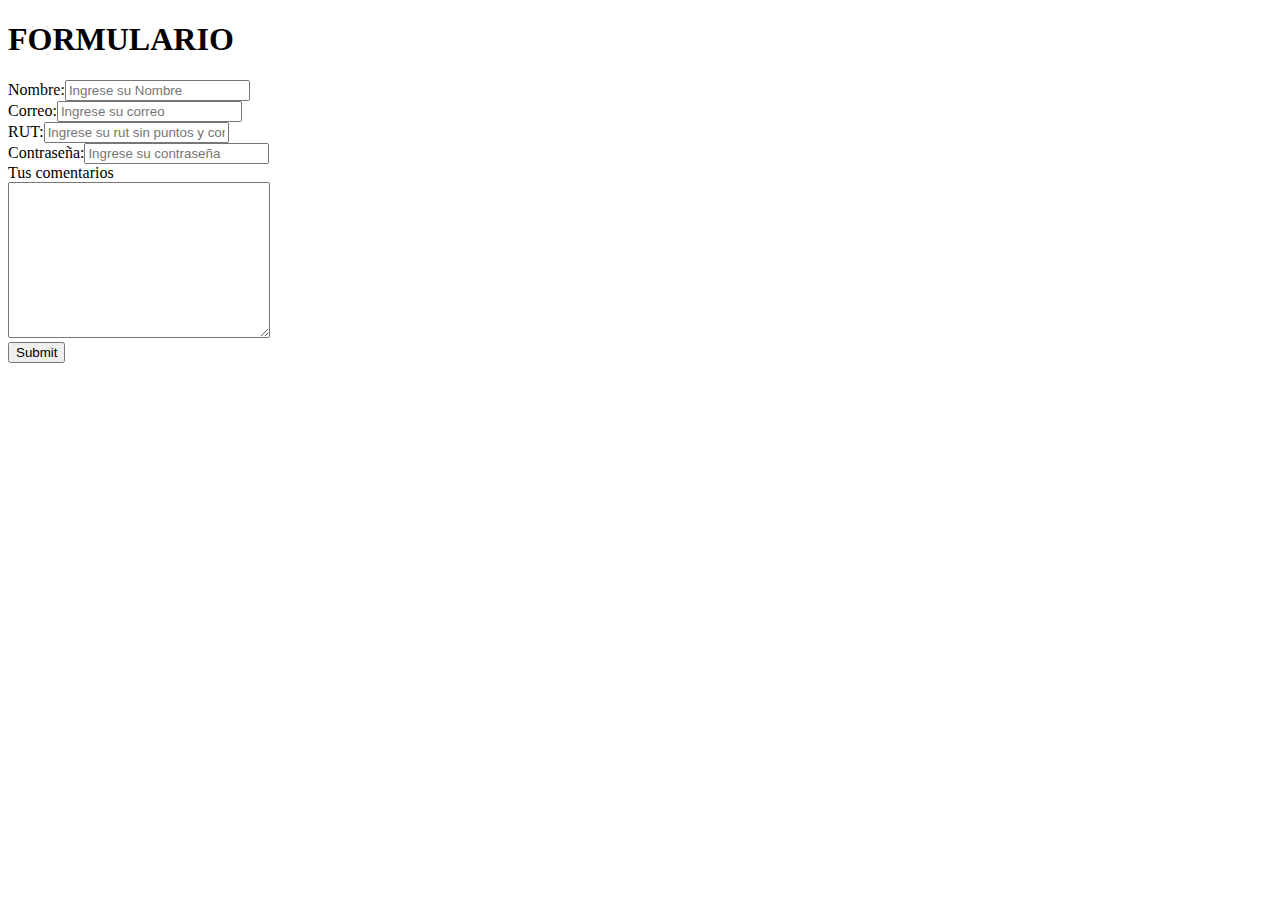
==== formulario.html @ 796fb5fc "agrego estilos y formulario" ====
<!doctype html>
<html lang="es">
  <head>
    <!-- Required meta tags -->
    <meta charset="utf-8">
    <meta name="viewport" content="width=device-width, initial-scale=1">
    <link href="https://cdn.jsdelivr.net/npm/bootstrap@5.0.1/dist/css/bootstrap.min.css" rel="stylesheet" integrity="sha384-+0n0xVW2eSR5OomGNYDnhzAbDsOXxcvSN1TPprVMTNDbiYZCxYbOOl7+AMvyTG2x" crossorigin="anonymous">
    <link rel="stylesheet" href="style.css">
    <title>FORMULARIO</title>
  </head>
  <body>
    <h1>FORMULARIO</h1>
    <form action="procesar.php" method="post" name="contacto">
        
        <span> Nombre:</span><input type="text" name="Nombre"   placeholder=  "Ingrese su Nombre "  value="">
        <br>
        <span> Correo:</span><input type="text" name="Email"   placeholder="Ingrese su correo"  value="">
        <br>
        <span> RUT:</span><input type="text" name="rut"   placeholder="Ingrese su rut sin puntos y con guion "  value="">
        <br>
        <span> Contraseña:</span><input type="text" name="rut"   placeholder="Ingrese su contraseña "  value="">
        <br>
        <span> Tus comentarios</span><br>
        <textarea name="comentarios" id="" cols="30" rows="10"></textarea>
        <br>
        <input type="submit" name="Enviar">
    </form>

    
  </body>
</html>
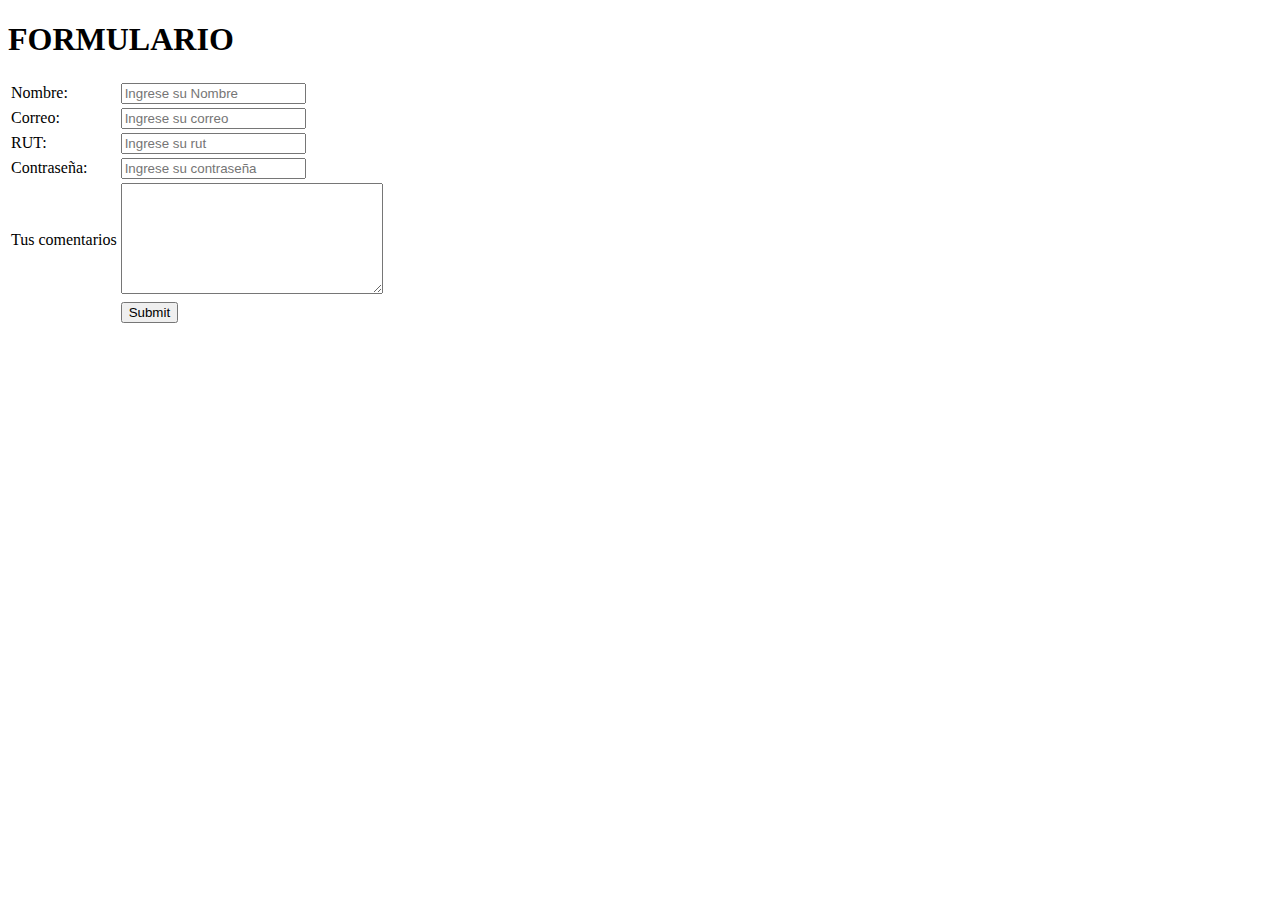
==== commit 5945e3ed: "cambios mary" ====
--- a/formulario.html
+++ b/formulario.html
@@ -5,27 +5,56 @@
     <meta charset="utf-8">
     <meta name="viewport" content="width=device-width, initial-scale=1">
     <link href="https://cdn.jsdelivr.net/npm/bootstrap@5.0.1/dist/css/bootstrap.min.css" rel="stylesheet" integrity="sha384-+0n0xVW2eSR5OomGNYDnhzAbDsOXxcvSN1TPprVMTNDbiYZCxYbOOl7+AMvyTG2x" crossorigin="anonymous">
-    <link rel="stylesheet" href="style.css">
+    <link rel="stylesheet" href="estilos/styleTablaApi.css">
+
     <title>FORMULARIO</title>
   </head>
   <body>
-    <h1>FORMULARIO</h1>
-    <form action="procesar.php" method="post" name="contacto">
-        
-        <span> Nombre:</span><input type="text" name="Nombre"   placeholder=  "Ingrese su Nombre "  value="">
-        <br>
-        <span> Correo:</span><input type="text" name="Email"   placeholder="Ingrese su correo"  value="">
-        <br>
-        <span> RUT:</span><input type="text" name="rut"   placeholder="Ingrese su rut sin puntos y con guion "  value="">
-        <br>
-        <span> Contraseña:</span><input type="text" name="rut"   placeholder="Ingrese su contraseña "  value="">
-        <br>
-        <span> Tus comentarios</span><br>
-        <textarea name="comentarios" id="" cols="30" rows="10"></textarea>
-        <br>
-        <input type="submit" name="Enviar">
-    </form>
+      <div id="navega"></div>
 
+    <div class="container">
+
+        <div class="row">
+          <div class="col-md-4 offset-md-4"><h1>FORMULARIO</h1></div>
+        </div>
+
+        <div class="row">
+          <div class="col-md-9 offset-md-3">
+            <form action="procesar.php" method="post" name="contacto">
+                <table>
+                  <tr><td><span> Nombre:</span></div></td><td><input type="text" class="form-control" name="Nombre"   placeholder=  "Ingrese su Nombre "  value=""></td></tr>
+                  <tr><td><span> Correo:</span></div></td><td><input type="email" class="form-control" name="Email"   placeholder="Ingrese su correo"  value=""></td></tr>
+                  <tr><td><span> RUT:</span></div></td><td><input type="text" class="form-control" id="rut" name="rut"   placeholder="Ingrese su rut "  value=""></td></tr>
+                  <tr><td><span> Contraseña:</span></td><td><input type="password" class="form-control" name="password"   placeholder="Ingrese su contraseña "  value=""></td></tr>
+                  <tr><td><span> Tus comentarios </span></td><td><textarea class="form-control" name="comentarios" id="" cols="30" rows="7"></textarea></td></tr>
+                  <tr><td></td><td><input class="btn btn-primary" type="submit" name="Enviar"></td></tr>
+                </table>
+            </form>
+          </div>
+        </div>
+
+    </div>
+    
+    <script src="https://cdn.jsdelivr.net/npm/bootstrap@5.0.0-beta3/dist/js/bootstrap.bundle.min.js" integrity="sha384-JEW9xMcG8R+pH31jmWH6WWP0WintQrMb4s7ZOdauHnUtxwoG2vI5DkLtS3qm9Ekf" crossorigin="anonymous"></script>
+    <script src="https://code.jquery.com/jquery-3.5.1.min.js"></script>
+    <script src="js/jquery.rut.js"></script>
+
+    <script>
+      $( document ).ready(function(){
+        $("#navega").load("navbar.html");
+      });
+
+      $(function() {
+    $("#rut").rut().on('rutValido', function(e, rut, dv) {
+        alert("El rut " + rut + "-" + dv + " es correcto");
+    }, { minimumLength: 7} );
+
+    $("input#rut").rut().on('rutInvalido', function(e) {
+      alert("El rut es inválido");
+  $("#rut").val("");
+        });
+      })
+    </script>
     
   </body>
 </html>--- a/estilos/styleTablaApi.css
+++ b/estilos/styleTablaApi.css
@@ -0,0 +1,17 @@
+.row{
+    margin-top: 1%;
+    margin-bottom: 1%;
+}
+.my-custom-scrollbar {
+    position: relative;
+    height: 500px;
+    overflow: auto;
+    }
+
+    .table-wrapper-scroll-y {
+    display: block;
+    }
+
+    .table1{
+        width: 200%;
+    }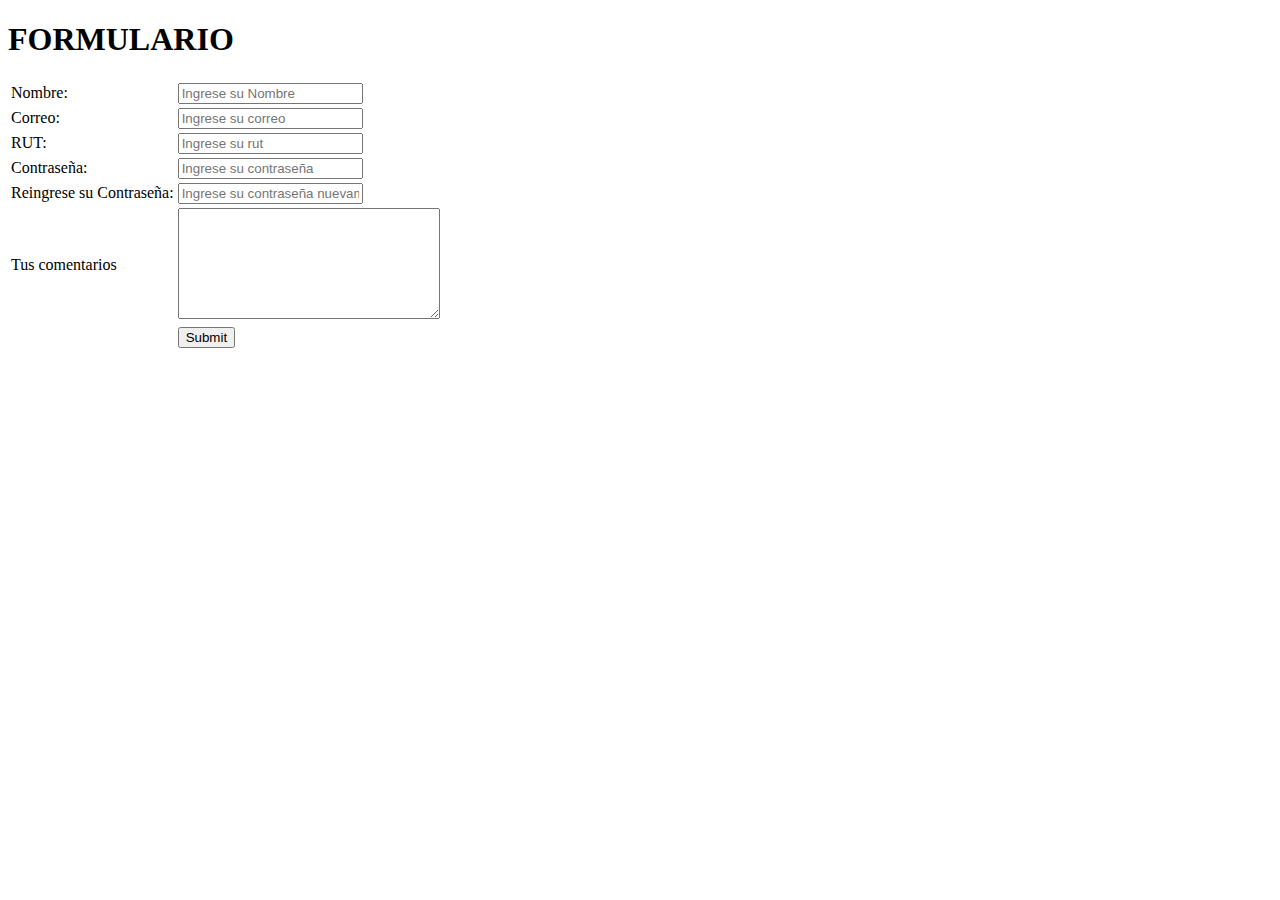
==== commit 0a24706a: "cambios" ====
--- a/formulario.html
+++ b/formulario.html
@@ -22,11 +22,12 @@
           <div class="col-md-9 offset-md-3">
             <form action="procesar.php" method="post" name="contacto">
                 <table>
-                  <tr><td><span> Nombre:</span></div></td><td><input type="text" class="form-control" name="Nombre"   placeholder=  "Ingrese su Nombre "  value=""></td></tr>
-                  <tr><td><span> Correo:</span></div></td><td><input type="email" class="form-control" name="Email"   placeholder="Ingrese su correo"  value=""></td></tr>
+                  <tr><td><span> Nombre:</span></div></td><td><input type="text" class="form-control" id="nombre"  name="Nombre"   placeholder=  "Ingrese su Nombre "  value=""></td></tr>
+                  <tr><td><span> Correo:</span></div></td><td><input type="email" class="form-control" id="email" name="Email"   placeholder="Ingrese su correo"  value=""></td></tr>
                   <tr><td><span> RUT:</span></div></td><td><input type="text" class="form-control" id="rut" name="rut"   placeholder="Ingrese su rut "  value=""></td></tr>
-                  <tr><td><span> Contraseña:</span></td><td><input type="password" class="form-control" name="password"   placeholder="Ingrese su contraseña "  value=""></td></tr>
-                  <tr><td><span> Tus comentarios </span></td><td><textarea class="form-control" name="comentarios" id="" cols="30" rows="7"></textarea></td></tr>
+                  <tr><td><span> Contraseña:</span></td><td><input type="password" class="form-control" id="contraseña" name="password"   placeholder="Ingrese su contraseña "  value=""></td></tr>
+				  <tr><td><span> Reingrese su Contraseña:</span></td><td><input type="password" class="form-control" id="reingresocontraseña" name="password2"   placeholder="Ingrese su contraseña nuevamente "  value=""></td></tr>
+                  <tr><td><span> Tus comentarios </span></td><td><textarea class="form-control" name="comentarios" id="comentarios" cols="30" rows="7"></textarea></td></tr>
                   <tr><td></td><td><input class="btn btn-primary" type="submit" name="Enviar"></td></tr>
                 </table>
             </form>
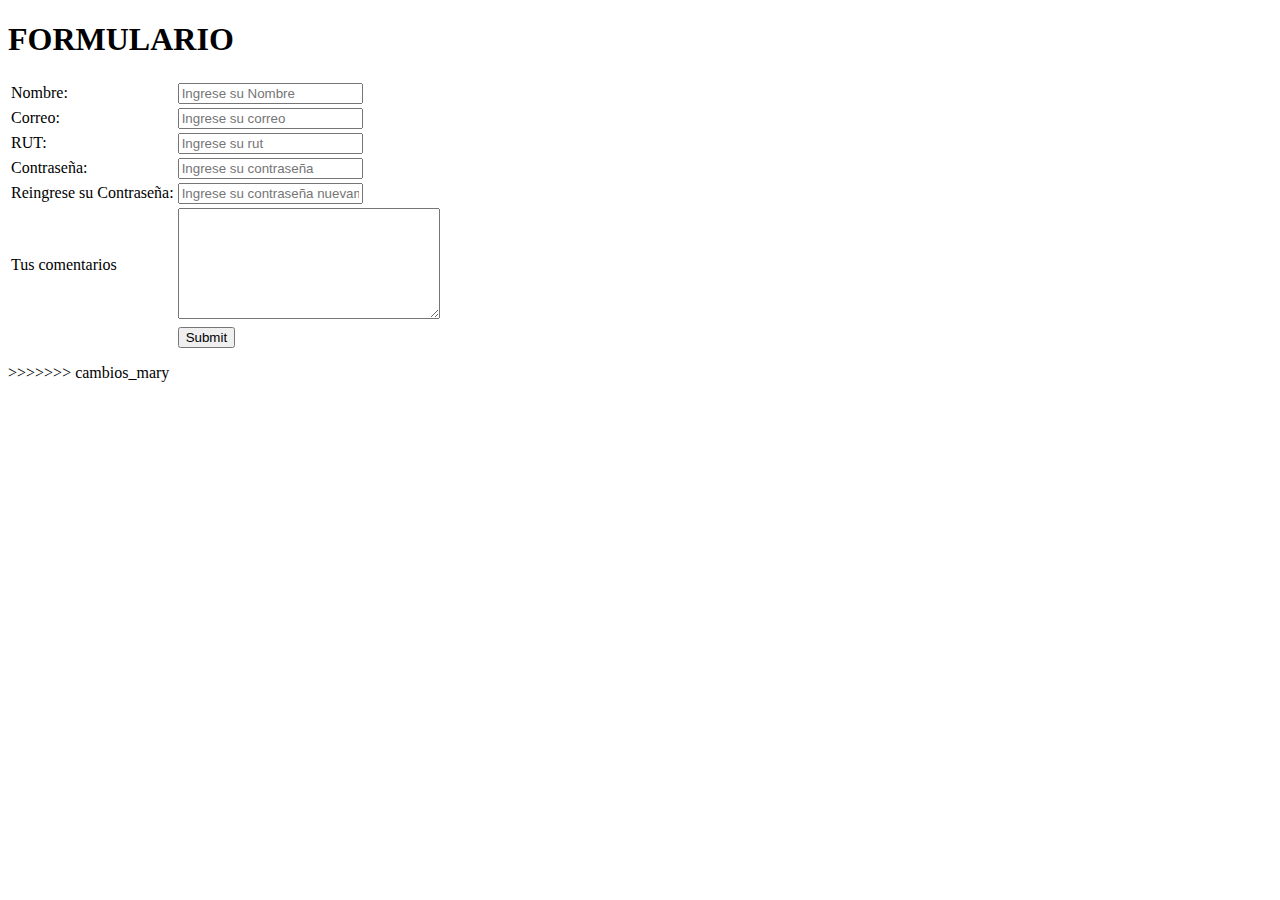
==== commit ed75ec66: "formulario" ====
--- a/formulario.html
+++ b/formulario.html
@@ -58,4 +58,5 @@
     </script>
     
   </body>
+>>>>>>> cambios_mary
 </html>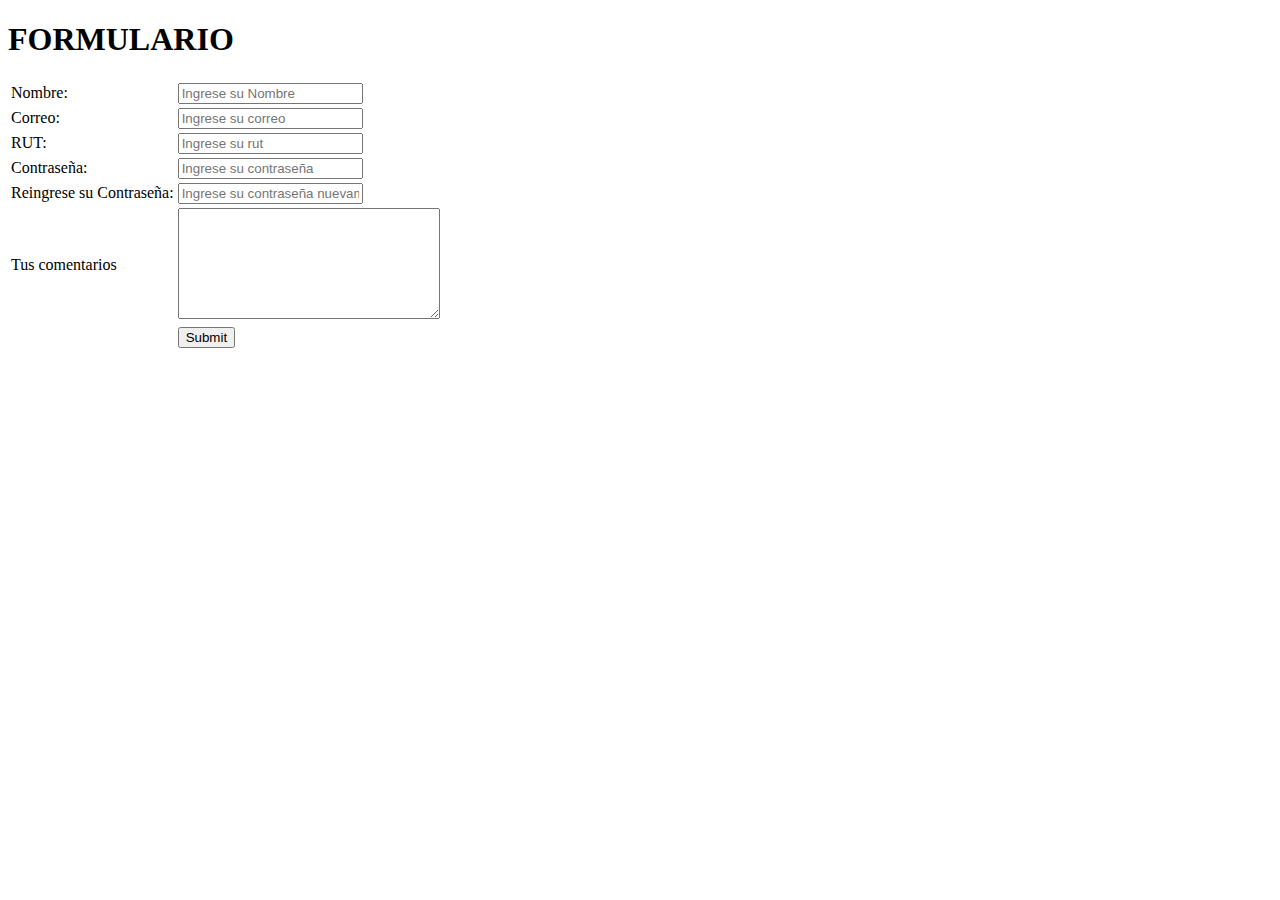
==== commit 19c427e3: "cambios" ====
--- a/formulario.html
+++ b/formulario.html
@@ -58,5 +58,4 @@
     </script>
     
   </body>
->>>>>>> cambios_mary
 </html>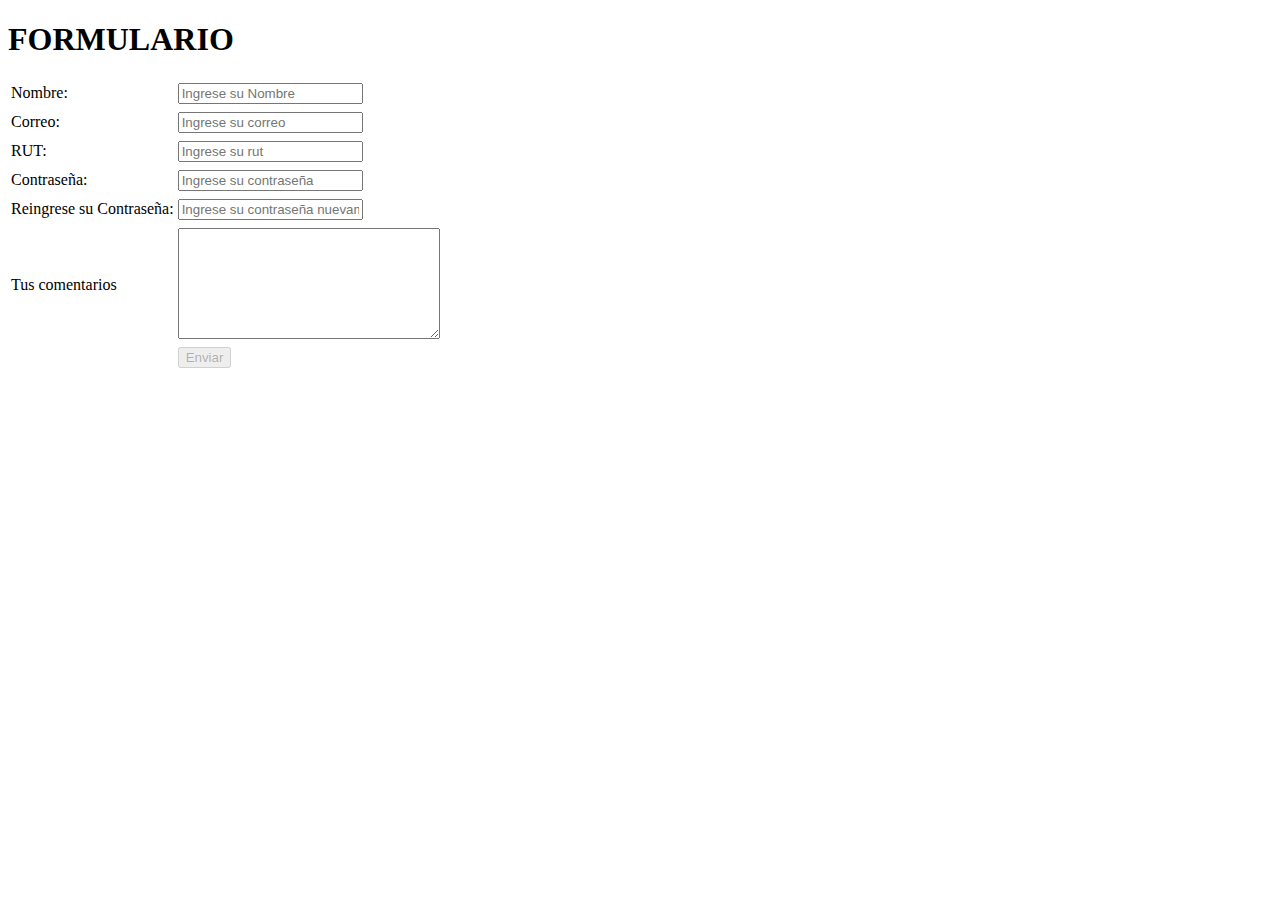
==== commit 751946f2: "solucion meerge" ====
--- a/formulario.html
+++ b/formulario.html
@@ -20,15 +20,20 @@
 
         <div class="row">
           <div class="col-md-9 offset-md-3">
-            <form action="procesar.php" method="post" name="contacto">
+            <form action="procesar.php" method="post" name="contacto" id="formulario">
                 <table>
                   <tr><td><span> Nombre:</span></div></td><td><input type="text" class="form-control" id="nombre"  name="Nombre"   placeholder=  "Ingrese su Nombre "  value=""></td></tr>
+                  <tr><td></td><td><div id="errornombre" class="alert alert-danger"></div></td></tr>
                   <tr><td><span> Correo:</span></div></td><td><input type="email" class="form-control" id="email" name="Email"   placeholder="Ingrese su correo"  value=""></td></tr>
+                  <tr><td></td><td><div id="errorcorreo" class="alert alert-danger"></div></td></tr>
                   <tr><td><span> RUT:</span></div></td><td><input type="text" class="form-control" id="rut" name="rut"   placeholder="Ingrese su rut "  value=""></td></tr>
-                  <tr><td><span> Contraseña:</span></td><td><input type="password" class="form-control" id="contraseña" name="password"   placeholder="Ingrese su contraseña "  value=""></td></tr>
-				  <tr><td><span> Reingrese su Contraseña:</span></td><td><input type="password" class="form-control" id="reingresocontraseña" name="password2"   placeholder="Ingrese su contraseña nuevamente "  value=""></td></tr>
+                  <tr><td></td><td><div id="errorrut" class="alert alert-danger"></div></td></tr>
+                  <tr><td><span> Contraseña:</span></td><td><input type="password" class="form-control" id="contrasena" name="password"   placeholder="Ingrese su contraseña "  value=""></td></tr>
+                  <tr><td></td><td><div id="errorcontrasena" class="alert alert-danger"></div></td></tr>
+                  <tr><td><span> Reingrese su Contraseña:</span></td><td><input type="password" class="form-control" id="reingresocontrasena" name="password2"   placeholder="Ingrese su contraseña nuevamente "  value=""></td></tr>
+                  <tr><td></td><td><div id="errorrecontrasena" class="alert alert-danger"></div></td></tr>
                   <tr><td><span> Tus comentarios </span></td><td><textarea class="form-control" name="comentarios" id="comentarios" cols="30" rows="7"></textarea></td></tr>
-                  <tr><td></td><td><input class="btn btn-primary" type="submit" name="Enviar"></td></tr>
+                  <tr><td></td><td><input class="btn btn-primary" type="submit" name="Enviar" value="Enviar" id="enviar" disabled></td></tr>
                 </table>
             </form>
           </div>
@@ -41,20 +46,113 @@
     <script src="js/jquery.rut.js"></script>
 
     <script>
+        
+        
+
+
+
       $( document ).ready(function(){
         $("#navega").load("navbar.html");
+
+        $("#nombre").blur(function(){
+          if($("#nombre").val()==""){
+            $("#errornombre").show();
+            $("#errornombre").text("Nombre vacio");
+            $("#enviar").attr("disabled", true);
+          }else {
+            $("#errornombre").hide();
+            validar();
+          }
+          
+        });
+
+        $("#email").blur(function(){
+          if($("#email").val()==""){
+            $("#errorcorreo").show();
+            $("#errorcorreo").text("Correo vacio");
+          }else {
+            $("#errorcorreo").hide();
+            validar();
+          }
+          
+        });
+        
+
+        $("#contrasena").blur(function(){
+          if($("#contrasena").val()==""){
+            $("#errorcontrasena").show();
+            $("#errorcontrasena").text("Contraseña vacia");
+          }else {
+            $("#errorcontrasena").hide();
+            validar();
+          }
+          
+        });
+
+        $("#reingresocontrasena").blur(function(){
+          validar();
+        });
+
+
+        
+
+        function validar() {
+          var contra1 = $("#contrasena").val();
+          var contra2 = $("#reingresocontrasena").val();
+
+          if(contra1 !== contra2 && contra2 == ""){
+            $("#errorrecontrasena").show();
+            $("#errorrecontrasena").text("Contraseña no coinciden");
+            return;
+          }else {
+            $("#errorrecontrasena").hide();
+          }
+
+          var nombre = $("#nombre").val();
+          var email = $("#email").val();
+          var rut = $("#rut").val();
+          
+          if(nombre!=="" && email!=="" && rut!=="" && contra1!=="" && contra2!=="") {
+            $("#enviar").removeAttr("disabled");
+          } else {
+            $("#enviar").attr("disabled", true);
+          }
+
+
+        }
+
+
+
       });
 
+<<<<<<< HEAD
+	  //valida contraseña completa
+	$("#contrasena").focusout(function(){
+		if($("#contrasena").val()==""){
+		alert("debe ingresar una contraseña");
+		}
+	});
+=======
+
+>>>>>>> 8b28b682c209dce850603831a951f9a430f60928
+
+      
+
       $(function() {
-    $("#rut").rut().on('rutValido', function(e, rut, dv) {
-        alert("El rut " + rut + "-" + dv + " es correcto");
-    }, { minimumLength: 7} );
+        //valida largo rut
+        $("#rut").rut().on('rutValido', function(e, rut, dv) {
+          $("#errorrut").show();
+          $("#errorrut").text("El rut " + rut + "-" + dv + " es correcto");
+        }, { minimumLength: 7} );
+        //valida dv rut
+        $("input#rut").rut().on('rutInvalido', function(e) {
+        alert("El rut es inválido");
+          });
+		})
 
-    $("input#rut").rut().on('rutInvalido', function(e) {
-      alert("El rut es inválido");
-  $("#rut").val("");
-        });
-      })
+
+	
+
     </script>
     
   </body>
--- a/estilos/styleTablaApi.css
+++ b/estilos/styleTablaApi.css
@@ -13,5 +13,9 @@
     }
 
     .table1{
-        width: 200%;
-    }+        width: 178%;
+    }
+
+    #errornombre, #errorcorreo, #errorrut, #errorcontrasena, #errorrecontrasena {
+        display: none;
+    } 